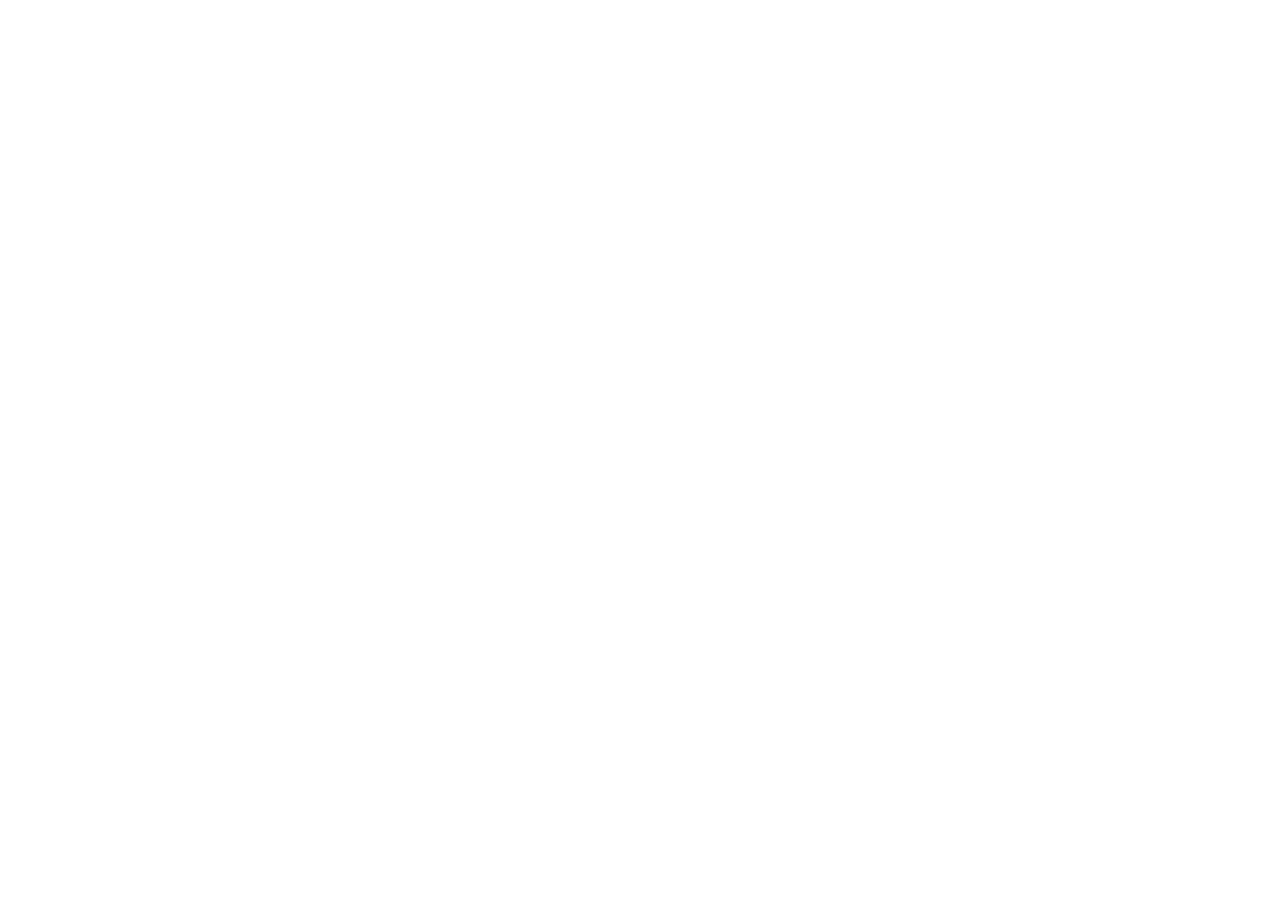
==== eve.html @ a778aa17 "change" ====
<!DOCTYPE html>
<html lang="en">
<head>
    <meta charset="UTF-8">
    <meta name="viewport" content="width=device-width, initial-scale=1.0">
    <title>Document</title>
</head>
<body>
    <div className="container"></div>
</body>
</html>
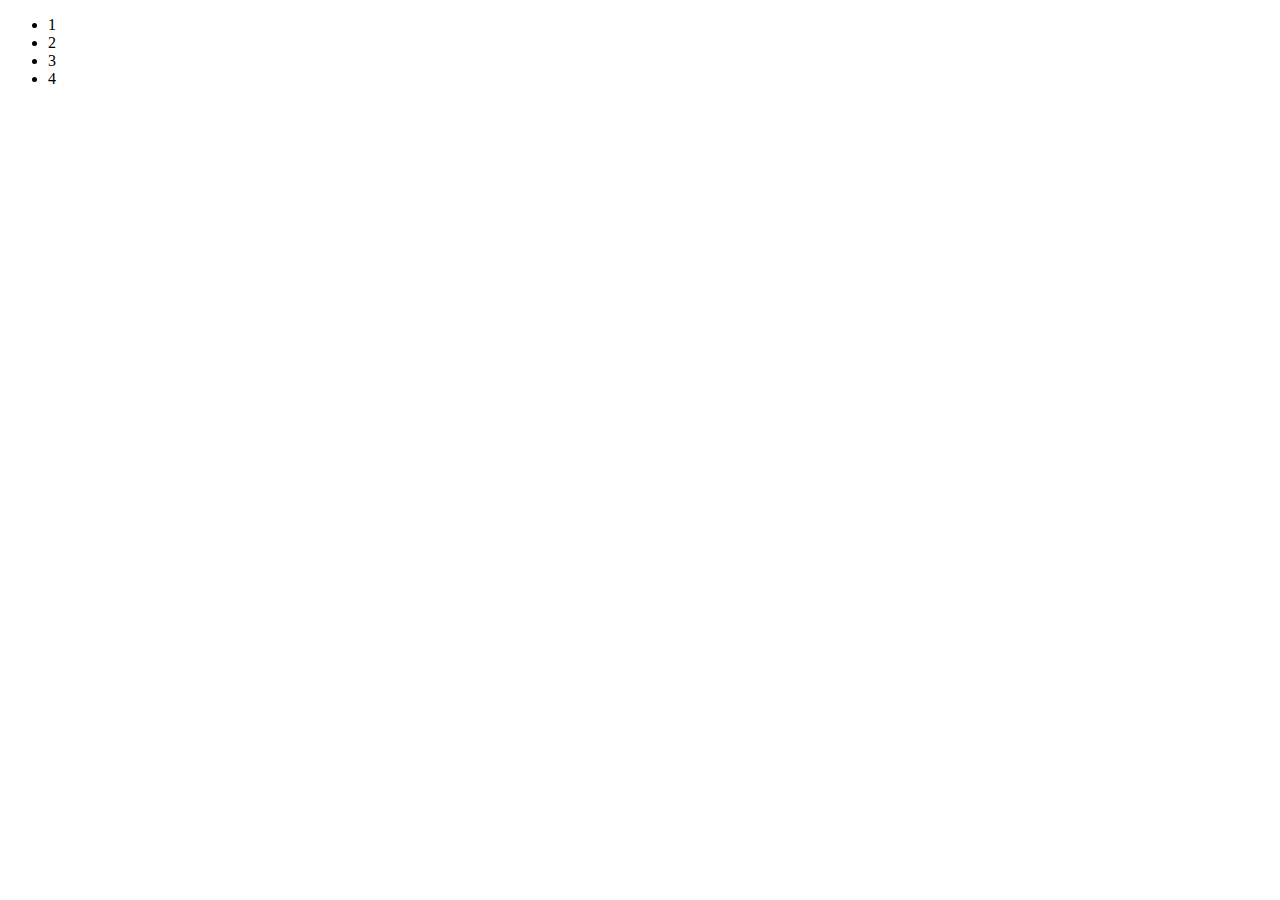
==== commit b9cad3a0: "added ul list" ====
--- a/eve.html
+++ b/eve.html
@@ -1,11 +1,18 @@
 <!DOCTYPE html>
 <html lang="en">
-<head>
-    <meta charset="UTF-8">
-    <meta name="viewport" content="width=device-width, initial-scale=1.0">
+  <head>
+    <meta charset="UTF-8" />
+    <meta name="viewport" content="width=device-width, initial-scale=1.0" />
     <title>Document</title>
-</head>
-<body>
+  </head>
+  <body>
     <div className="container"></div>
-</body>
-</html>+    <div className="container"></div>
+    <ul>
+        <li>1</li>
+        <li>2</li>
+        <li>3</li>
+        <li>4</li>
+    </ul>
+  </body>
+</html>
